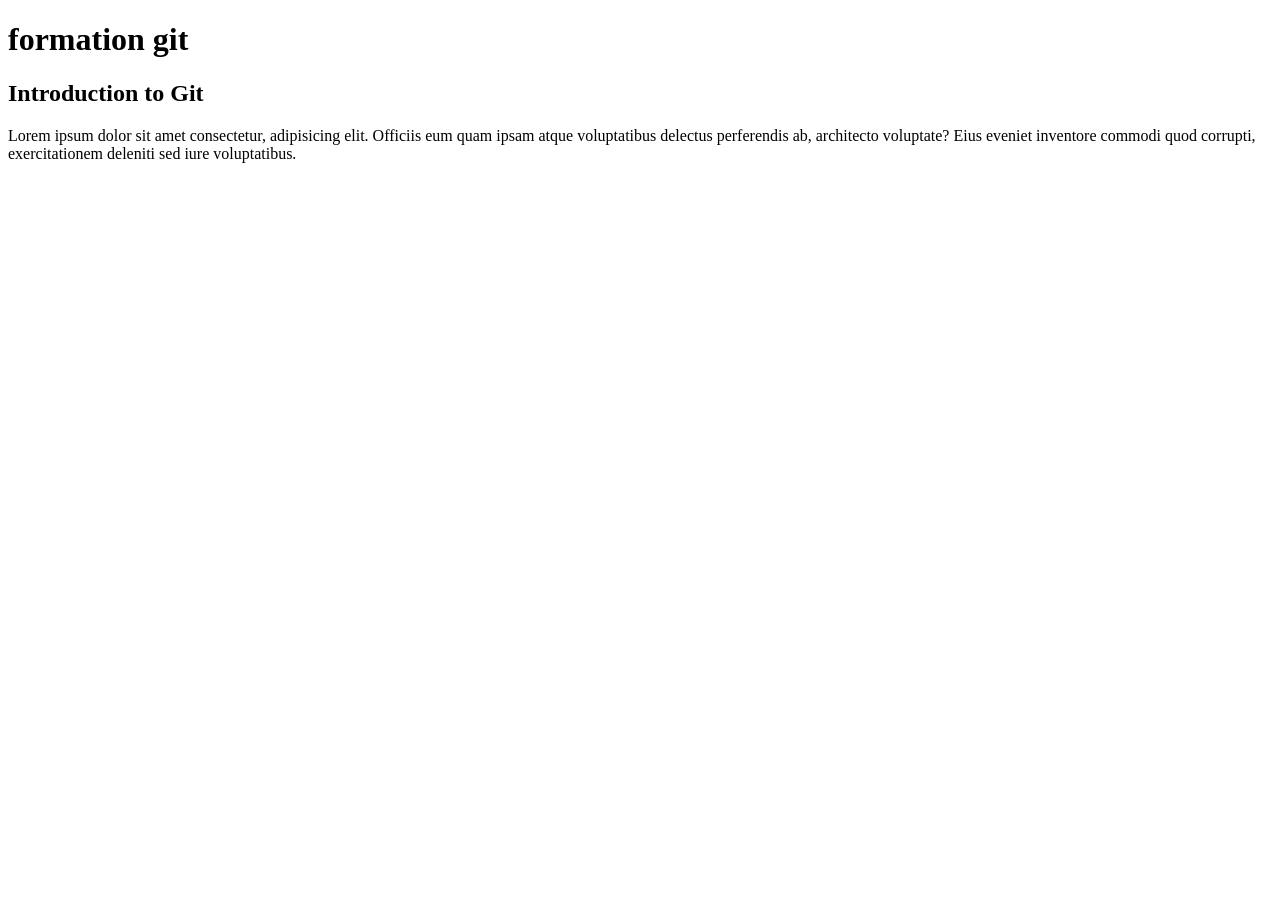
==== index.html @ c5a177b0 "first commit" ====
<!DOCTYPE html>
<html lang="en">
<head>
    <meta charset="UTF-8">
    <meta name="viewport" content="width=device-width, initial-scale=1.0">
    <title>Document</title>
</head>
<body>
    <h1>formation git</h1>
    <h2>Introduction to Git</h2>
    <p>Lorem ipsum dolor sit amet consectetur, adipisicing elit. Officiis eum quam ipsam atque voluptatibus delectus perferendis ab, architecto voluptate? Eius eveniet inventore commodi quod corrupti, exercitationem deleniti sed iure voluptatibus.</p>
</body>
</html>
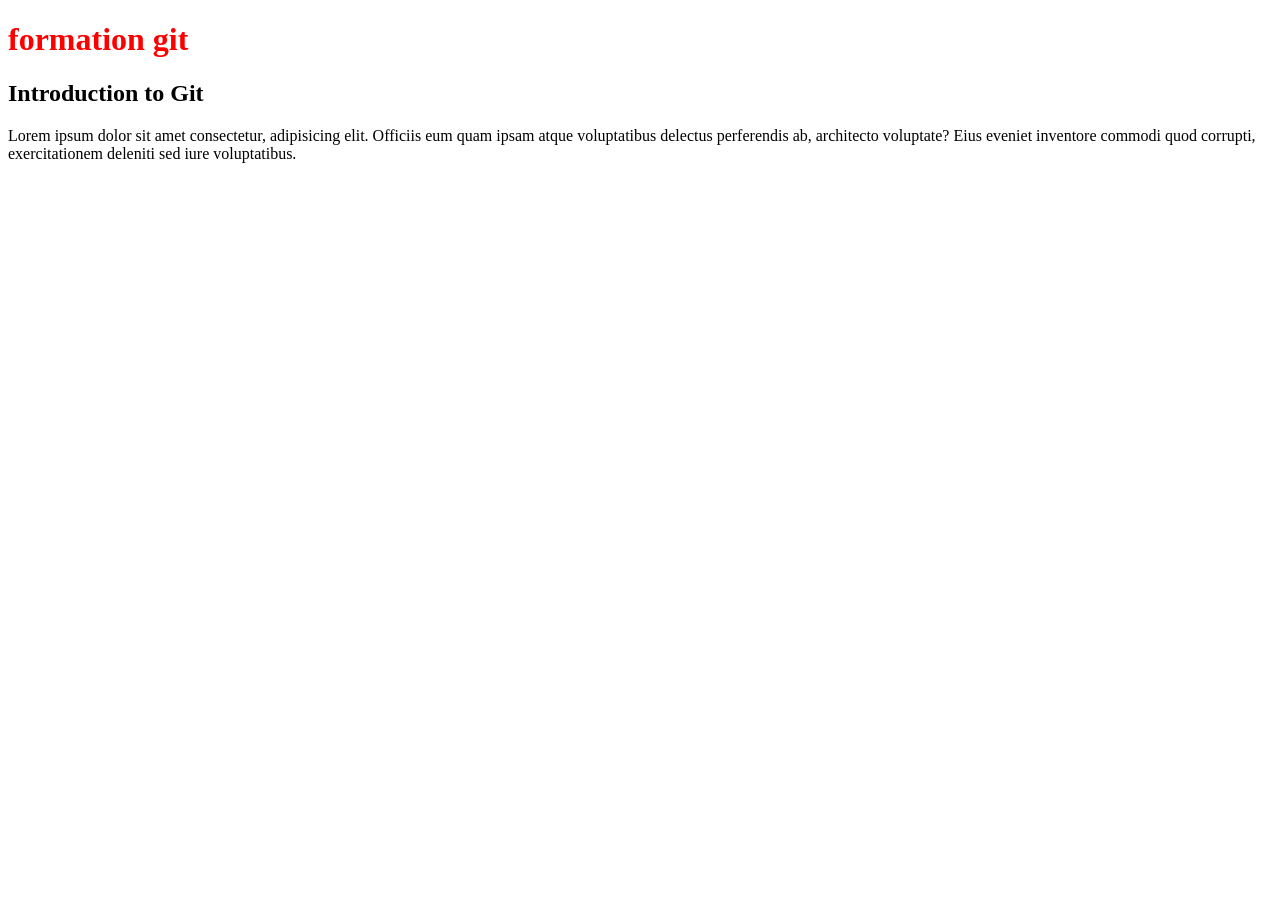
==== commit 3928a7a4: "ajoute style css" ====
--- a/index.html
+++ b/index.html
@@ -4,6 +4,7 @@
     <meta charset="UTF-8">
     <meta name="viewport" content="width=device-width, initial-scale=1.0">
     <title>Document</title>
+    <link rel="stylesheet" href="style.css">
 </head>
 <body>
     <h1>formation git</h1>
--- a/style.css
+++ b/style.css
@@ -0,0 +1,3 @@
+h1{
+    color: red;
+}
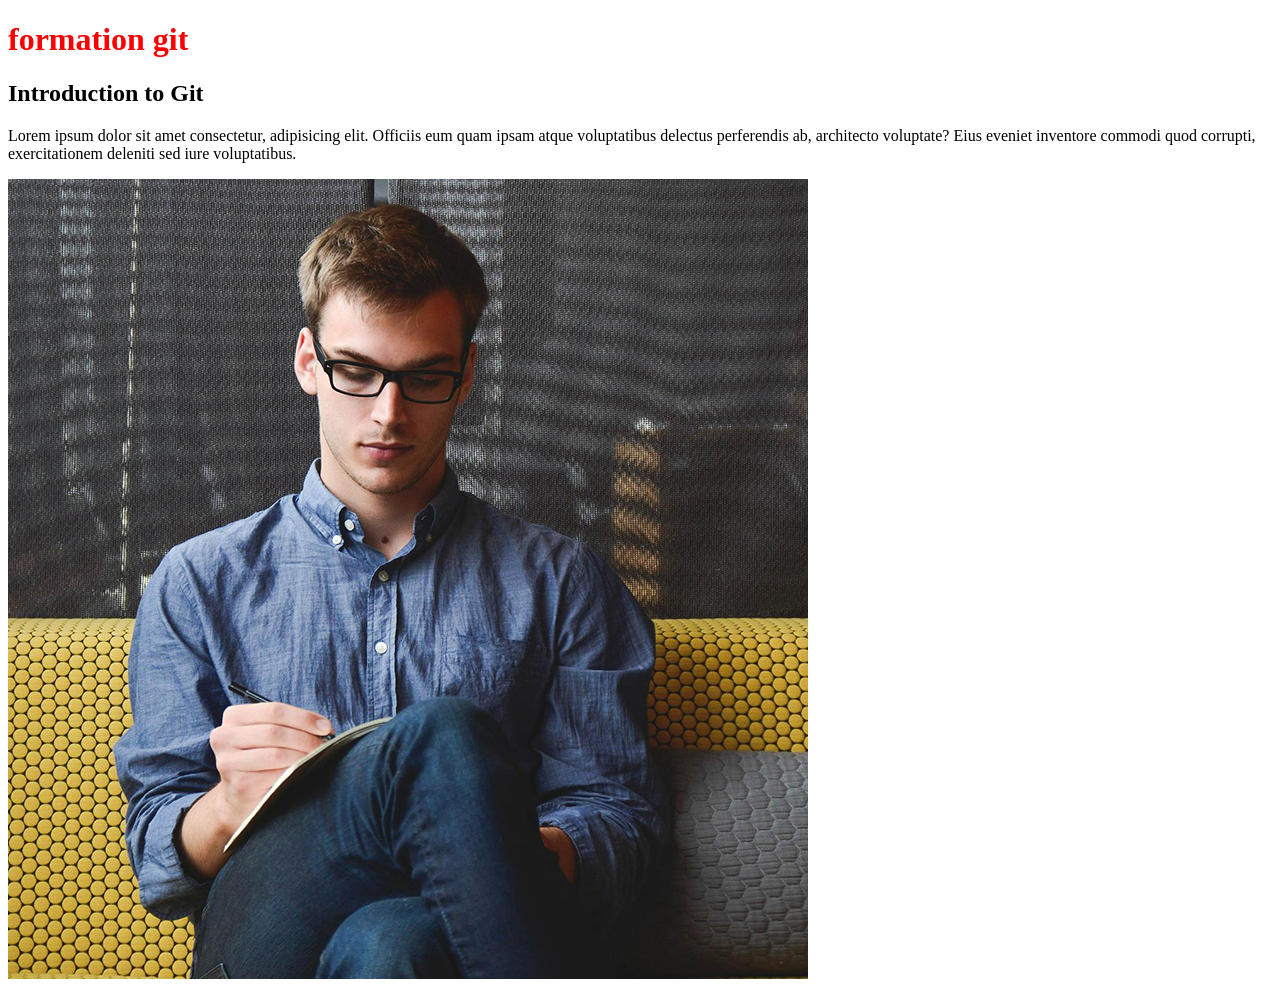
==== commit ebecc4ea: "ajout image sur index" ====
--- a/index.html
+++ b/index.html
@@ -10,5 +10,6 @@
     <h1>formation git</h1>
     <h2>Introduction to Git</h2>
     <p>Lorem ipsum dolor sit amet consectetur, adipisicing elit. Officiis eum quam ipsam atque voluptatibus delectus perferendis ab, architecto voluptate? Eius eveniet inventore commodi quod corrupti, exercitationem deleniti sed iure voluptatibus.</p>
+    <img src="notes.png" alt="">
 </body>
 </html>
